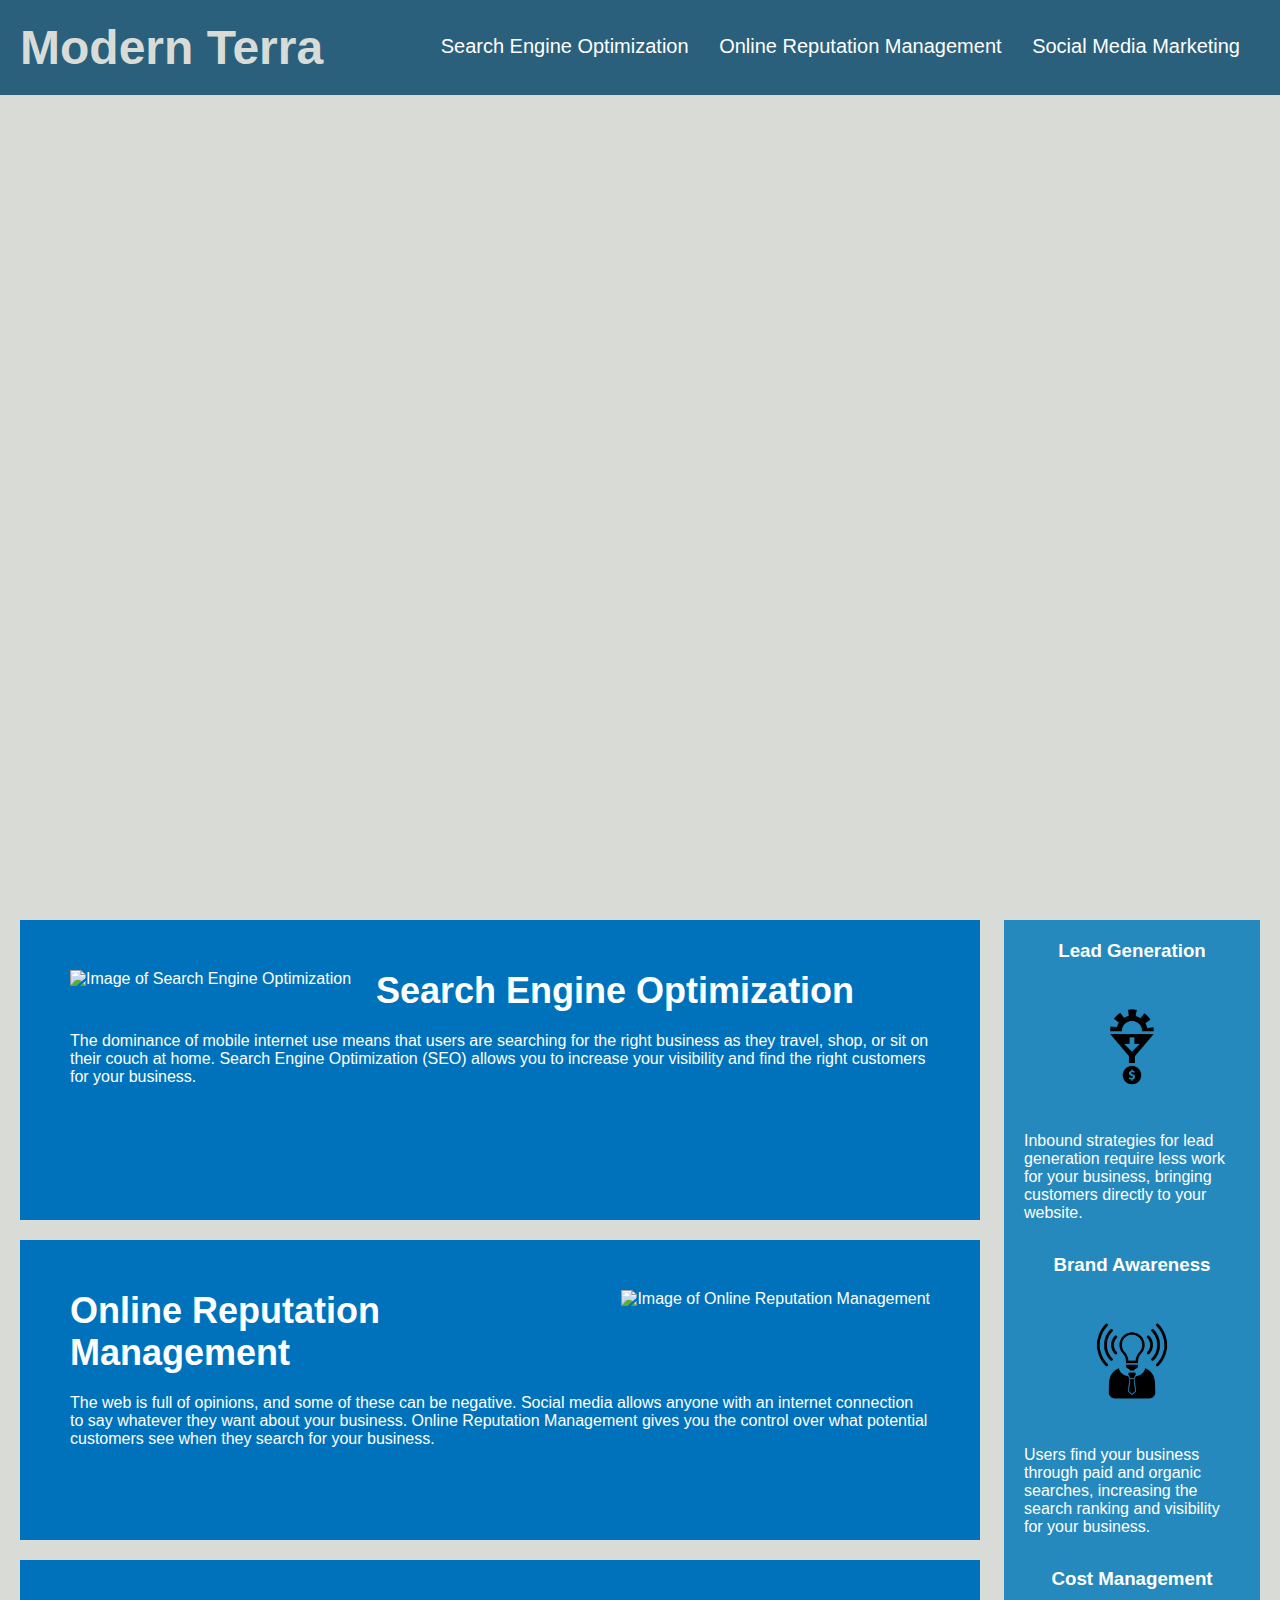
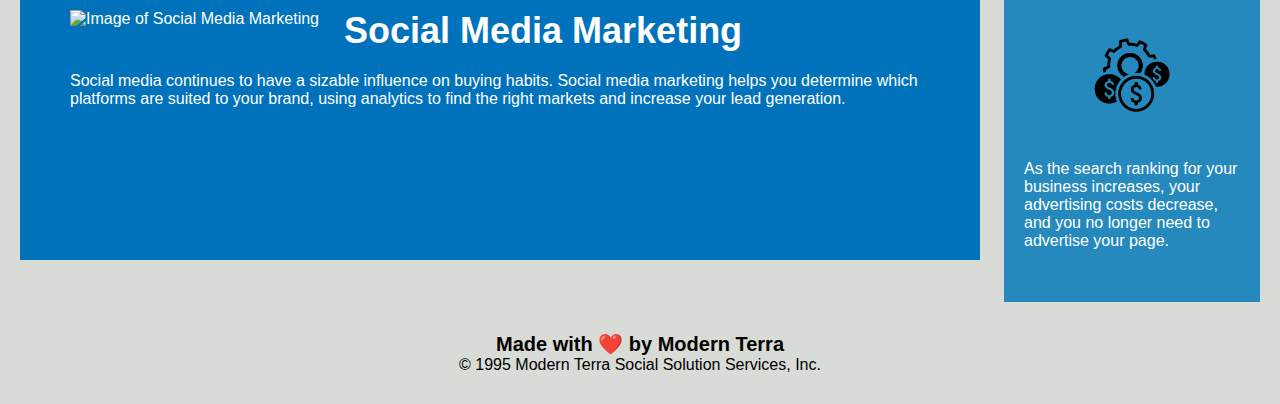
==== Terra/index.html @ d5a8135e "Changes to div's main body to HTML's semantic code for accessibility. Changes to CSS to reflect the " ====
<!DOCTYPE html>
<html lang="en-us">

<head>
    <meta charset="UTF-8" />
    <link rel="stylesheet" href="./assets/css/style.css">
    <title>Modern Terra</title>
</head>

<body>
    <header>
        <h1>Modern Terra</h1>
        <section>
            <ul>
              <li><a href="#search-engine-optimization">Search Engine Optimization</a></li>
              <li><a href="#online-reputation-management">Online Reputation Management</a></li>
              <li><a href="#social-media-marketing">Social Media Marketing</a></li>
            </ul>
        </section>
    </header>
    
    <nav></nav>

    <main>
        <section id="search-engine-optimization" class="search-engine-optimization">
            <img src="./assets/images/search-engine-optimization.jpg" class="float-left" alt="Image of Search Engine Optimization"/>
            <h1>Search Engine Optimization</h1>
            <p>
                The dominance of mobile internet use means that users are searching for the right business as they travel, shop, or sit on their couch at home. Search Engine Optimization (SEO) allows you to increase your visibility and find the right customers for your business.
            </p>
        </section>
        <section id="online-reputation-management" class="online-reputation-management">
            <img src="./assets/images/online-reputation-management.jpg" class="float-right" alt="Image of Online Reputation Management"/>
            <h2>Online Reputation Management</h2>
            <p>
                The web is full of opinions, and some of these can be negative. Social media allows anyone with an internet connection to say whatever they want about your business. Online Reputation Management gives you the control over what potential customers see when they search for your business.
            </p>
        </section>
        <section id="social-media-marketing" class="social-media-marketing">
            <img src="./assets/images/social-media-marketing.jpg" class="float-left" alt="Image of Social Media Marketing"/>
            <h3>Social Media Marketing</h3>
            <p>
                Social media continues to have a sizable influence on buying habits. Social media marketing helps you determine which platforms are suited to your brand, using analytics to find the right markets and increase your lead generation.
            </p>
        </section>
    </main>

    <div class="benefits">
        <div class="benefit-lead">
            <h3>Lead Generation</h3>
            <img src="./assets/images/lead-generation.png" />
            <p>
                Inbound strategies for lead generation require less work for your business, bringing customers directly to your website.
            </p>
        </div>
        <div class="benefit-brand">
            <h3>Brand Awareness</h3>
            <img src="./assets/images/brand-awareness.png" />
            <p>
                Users find your business through paid and organic searches, increasing the search ranking and visibility for your business.
            </p>
        </div>
        <div class="benefit-cost">
            <h3>Cost Management</h3>
            <img src="./assets/images/cost-management.png"></img>
            <p>
                As the search ranking for your business increases, your advertising costs decrease, and you no longer need to advertise your page.
            </p>
        </div>
    </div>

    <footer>
        <h2>Made with ❤️️ by Modern Terra</h2>
        <p>
            &copy; 1995 Modern Terra Social Solution Services, Inc.
        </p>
    </footer>
</body>

</html>
---- Terra/assets/css/style.css ----
* {
    box-sizing: border-box;
    padding: 0;
    margin: 0;
}

body {
    background-color: #d9dcd6;
}

header {
    padding: 20px;
    font-family: 'Trebuchet MS', 'Lucida Sans Unicode', 'Lucida Grande', 'Lucida Sans', Arial, sans-serif;
    background-color: #2a607c;
    color: #ffffff;
}

header h1 {
    display: inline-block;
    font-size: 48px;
    color: #d9dcd6;
}

header section {
    padding-top: 15px;
    margin-right: 20px;
    float: right;
    font-family: 'Gill Sans', 'Gill Sans MT', Calibri, 'Trebuchet MS', sans-serif;
    font-size: 20px;
}

header section ul {
    list-style-type: none;
}

header section ul li {
    display: inline-block;
    margin-left: 25px;
}

a {
    color: #ffffff;
    text-decoration: none;
}

p {
    font-size: 16px;
}

nav {
    height: 800px;
    width: 100%;
    margin-bottom: 25px;
    background-image: url("../images/digital-marketing-meeting.jpg");
    background-size: cover;
    background-position: center;
}

.float-left {
    float: left;
    margin-right: 25px;
}

.float-right {
    float: right;
    margin-left: 25px;
}

main {
    width: 75%;
    display: inline-block;
    margin-left: 20px;
}

.benefits {
    margin-right: 20px;
    padding: 20px;
    clear: both;
    float: right;
    width: 20%;
    height: 100%;
    font-family: 'Gill Sans', 'Gill Sans MT', Calibri, 'Trebuchet MS', sans-serif;
    background-color: #2589bd;
}

.benefit-lead {
    margin-bottom: 32px;
    color: #ffffff;
}

.benefit-brand {
    margin-bottom: 32px;
    color: #ffffff;
}

.benefit-cost {
    margin-bottom: 32px;
    color: #ffffff;
}

.benefit-lead h3 {
    margin-bottom: 10px;
    text-align: center;
}

.benefit-brand h3 {
    margin-bottom: 10px;
    text-align: center;
}

.benefit-cost h3 {
    margin-bottom: 10px;
    text-align: center;
}

.benefit-lead img {
    display: block;
    margin: 10px auto;
    max-width: 150px;
}

.benefit-brand img {
    display: block;
    margin: 10px auto;
    max-width: 150px;
}

.benefit-cost img {
    display: block;
    margin: 10px auto;
    max-width: 150px;
}

.search-engine-optimization {
    margin-bottom: 20px;
    padding: 50px;
    height: 300px;
    font-family: 'Gill Sans', 'Gill Sans MT', Calibri, 'Trebuchet MS', sans-serif;
    background-color: #0072bb;
    color: #ffffff;
}

.online-reputation-management {
    margin-bottom: 20px;
    padding: 50px;
    height: 300px;
    font-family: 'Gill Sans', 'Gill Sans MT', Calibri, 'Trebuchet MS', sans-serif;
    background-color: #0072bb;
    color: #ffffff;
}

.social-media-marketing {
    margin-bottom: 20px;
    padding: 50px;
    height: 300px;
    font-family: 'Gill Sans', 'Gill Sans MT', Calibri, 'Trebuchet MS', sans-serif;
    background-color: #0072bb;
    color: #ffffff;
}

.search-engine-optimization img {
    max-height: 200px;
}

.online-reputation-management img {
    max-height: 200px;
}

.social-media-marketing img {
    max-height: 200px;
}

.search-engine-optimization h1 {
    margin-bottom: 20px;
    font-size: 36px;
}

.online-reputation-management h2 {
    margin-bottom: 20px;
    font-size: 36px;
}

.social-media-marketing h3 {
    margin-bottom: 20px;
    font-size: 36px;
}

footer {
    padding: 30px;
    clear: both;
    font-family: 'Trebuchet MS', 'Lucida Sans Unicode', 'Lucida Grande', 'Lucida Sans', Arial, sans-serif;
    text-align: center;
}

footer h2 {
    font-size: 20px;
}
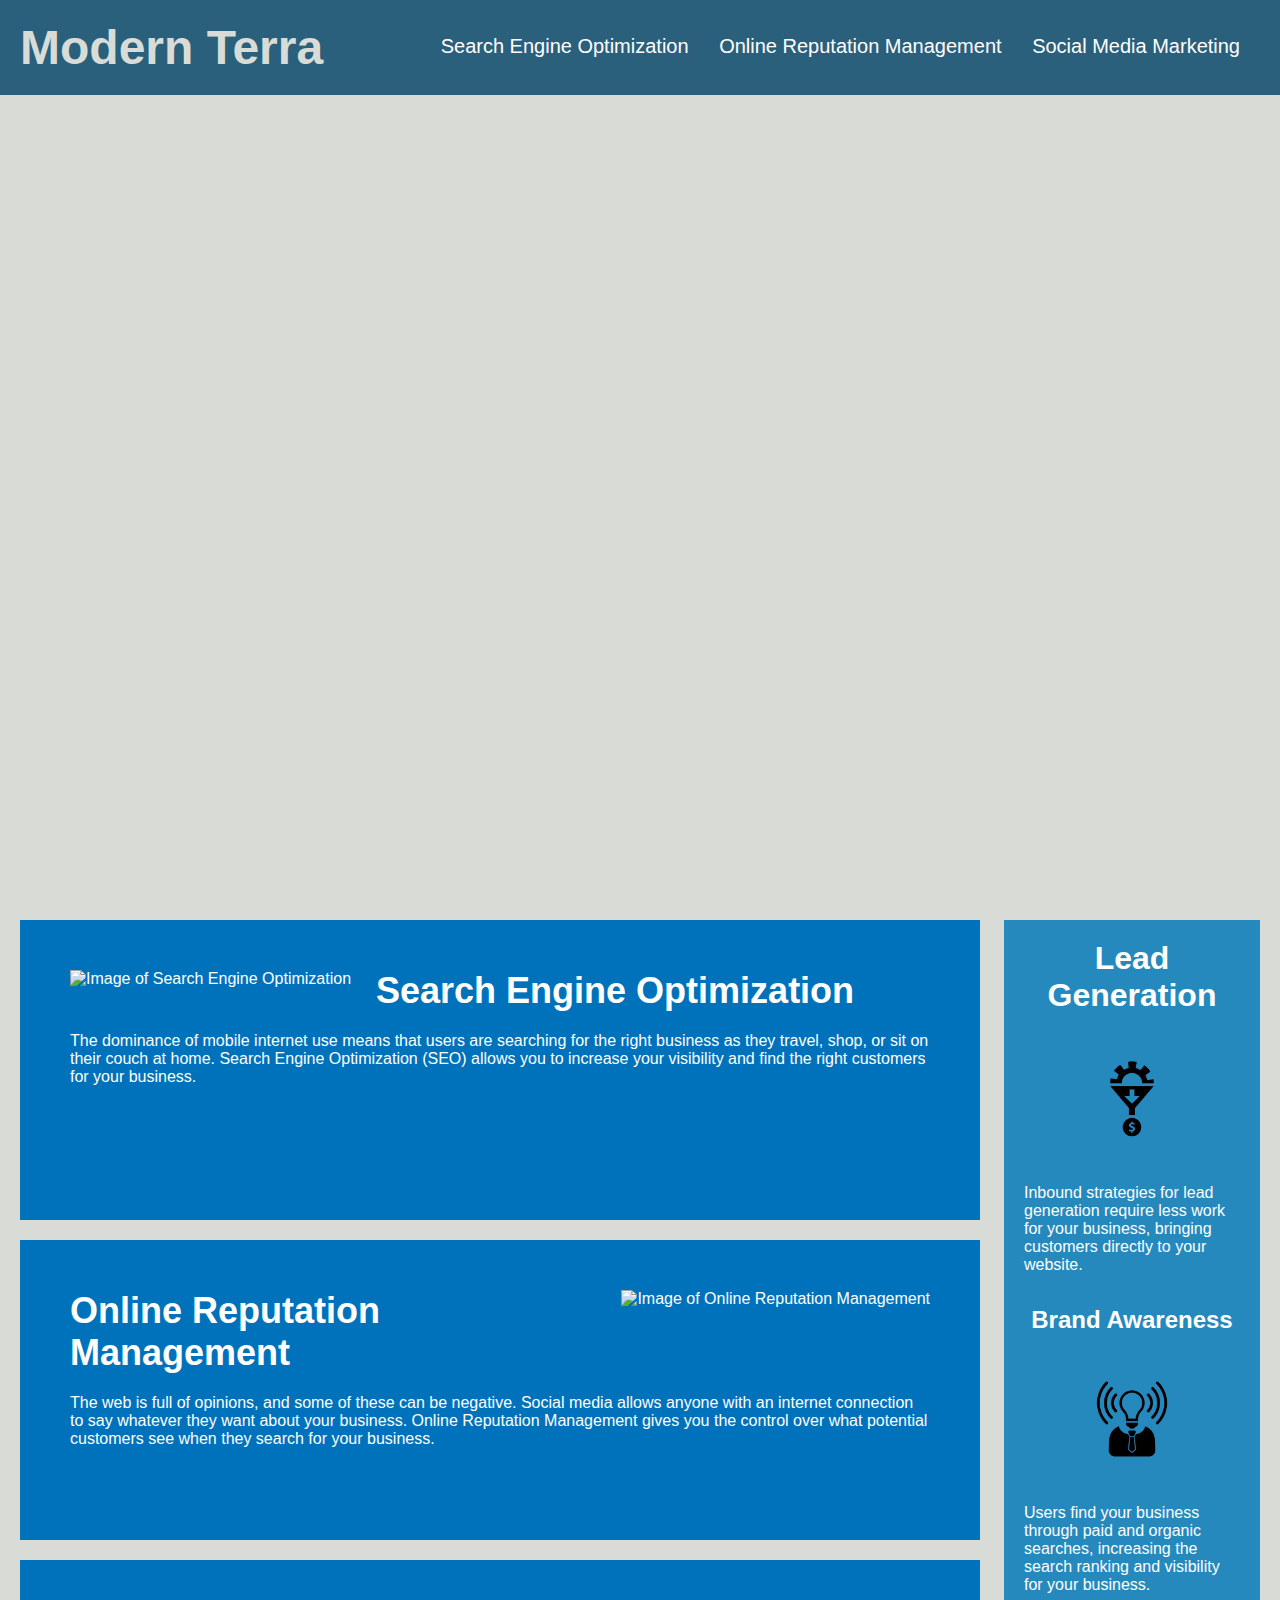
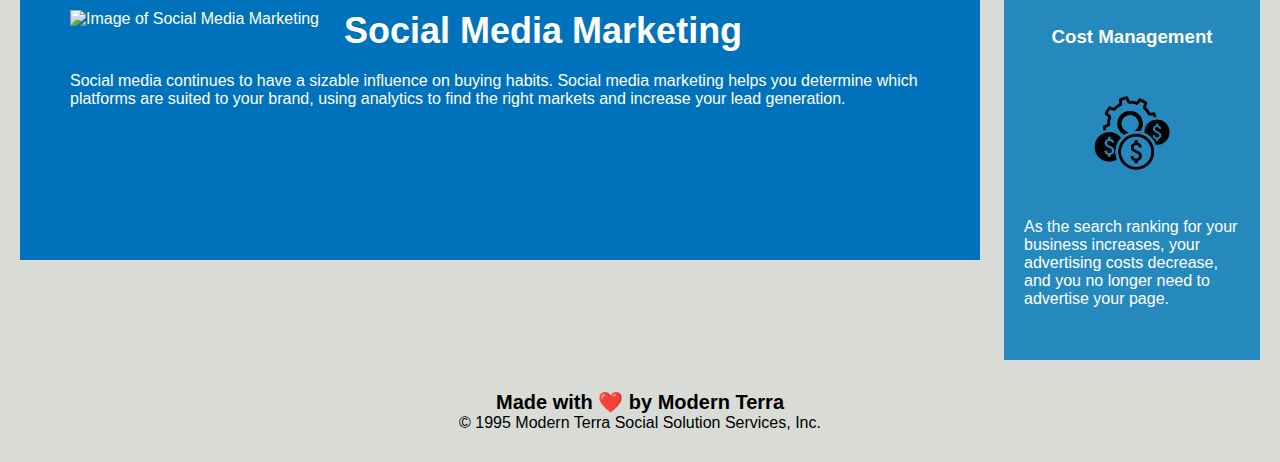
==== commit 40c1d943: "Changes to benefit div class to HTML semantic elements. CSS has been changed to reflect that." ====
--- a/Terra/index.html
+++ b/Terra/index.html
@@ -45,29 +45,29 @@
         </section>
     </main>
 
-    <div class="benefits">
-        <div class="benefit-lead">
-            <h3>Lead Generation</h3>
-            <img src="./assets/images/lead-generation.png" />
+    <aside>
+        <section class="benefit-lead">
+            <h1>Lead Generation</h1>
+            <img src="./assets/images/lead-generation.png"/>
             <p>
                 Inbound strategies for lead generation require less work for your business, bringing customers directly to your website.
             </p>
-        </div>
-        <div class="benefit-brand">
-            <h3>Brand Awareness</h3>
-            <img src="./assets/images/brand-awareness.png" />
+        </section>
+        <section class="benefit-brand">
+            <h2>Brand Awareness</h2>
+            <img src="./assets/images/brand-awareness.png"/>
             <p>
                 Users find your business through paid and organic searches, increasing the search ranking and visibility for your business.
             </p>
-        </div>
-        <div class="benefit-cost">
+        </section>
+        <section class="benefit-cost">
             <h3>Cost Management</h3>
-            <img src="./assets/images/cost-management.png"></img>
+            <img src="./assets/images/cost-management.png">
             <p>
                 As the search ranking for your business increases, your advertising costs decrease, and you no longer need to advertise your page.
             </p>
-        </div>
-    </div>
+        </section>
+    </aside>
 
     <footer>
         <h2>Made with ❤️️ by Modern Terra</h2>
--- a/Terra/assets/css/style.css
+++ b/Terra/assets/css/style.css
@@ -72,7 +72,7 @@
     margin-left: 20px;
 }
 
-.benefits {
+aside {
     margin-right: 20px;
     padding: 20px;
     clear: both;
@@ -98,12 +98,12 @@
     color: #ffffff;
 }
 
-.benefit-lead h3 {
+.benefit-lead h1 {
     margin-bottom: 10px;
     text-align: center;
 }
 
-.benefit-brand h3 {
+.benefit-brand h2 {
     margin-bottom: 10px;
     text-align: center;
 }
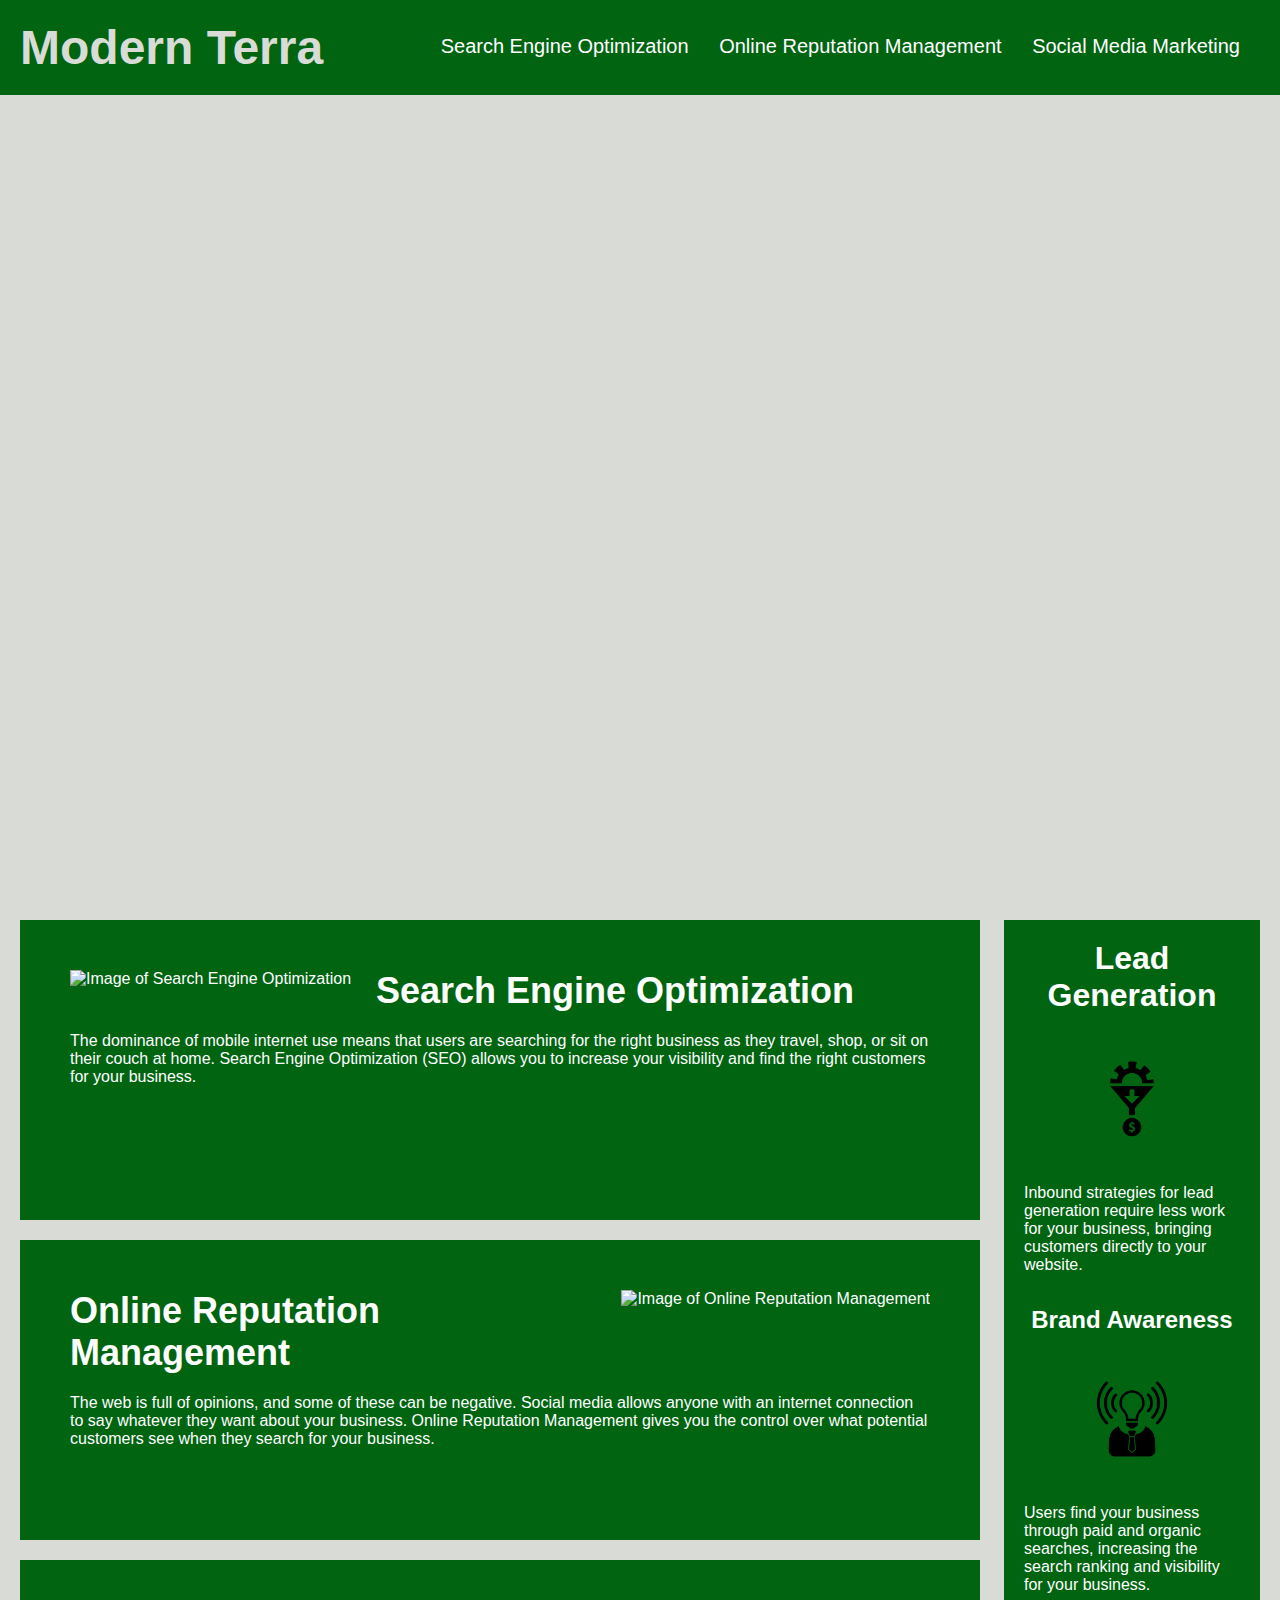
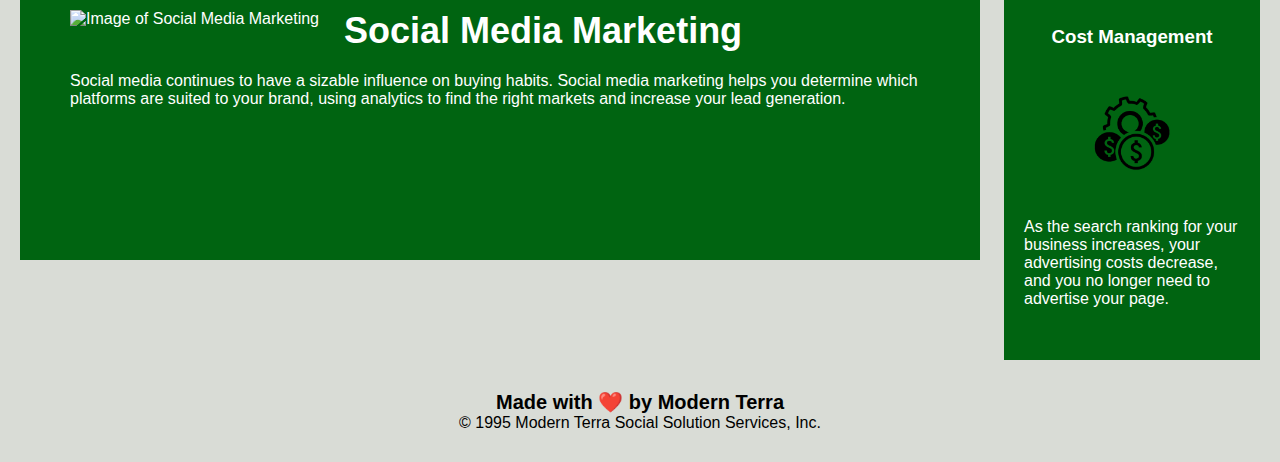
==== commit 60104227: "Changes to website title to be more descriptive." ====
--- a/Terra/index.html
+++ b/Terra/index.html
@@ -4,7 +4,7 @@
 <head>
     <meta charset="UTF-8" />
     <link rel="stylesheet" href="./assets/css/style.css">
-    <title>Modern Terra</title>
+    <title>Modern Terra Social Solution Services, Inc.</title>
 </head>
 
 <body>
--- a/Terra/assets/css/style.css
+++ b/Terra/assets/css/style.css
@@ -11,7 +11,7 @@
 header {
     padding: 20px;
     font-family: 'Trebuchet MS', 'Lucida Sans Unicode', 'Lucida Grande', 'Lucida Sans', Arial, sans-serif;
-    background-color: #2a607c;
+    background-color: #006411;
     color: #ffffff;
 }
 
@@ -80,7 +80,7 @@
     width: 20%;
     height: 100%;
     font-family: 'Gill Sans', 'Gill Sans MT', Calibri, 'Trebuchet MS', sans-serif;
-    background-color: #2589bd;
+    background-color: #006411;
 }
 
 .benefit-lead {
@@ -136,7 +136,7 @@
     padding: 50px;
     height: 300px;
     font-family: 'Gill Sans', 'Gill Sans MT', Calibri, 'Trebuchet MS', sans-serif;
-    background-color: #0072bb;
+    background-color: #006411;
     color: #ffffff;
 }
 
@@ -145,7 +145,7 @@
     padding: 50px;
     height: 300px;
     font-family: 'Gill Sans', 'Gill Sans MT', Calibri, 'Trebuchet MS', sans-serif;
-    background-color: #0072bb;
+    background-color: #006411;
     color: #ffffff;
 }
 
@@ -154,7 +154,7 @@
     padding: 50px;
     height: 300px;
     font-family: 'Gill Sans', 'Gill Sans MT', Calibri, 'Trebuchet MS', sans-serif;
-    background-color: #0072bb;
+    background-color: #006411;
     color: #ffffff;
 }
 
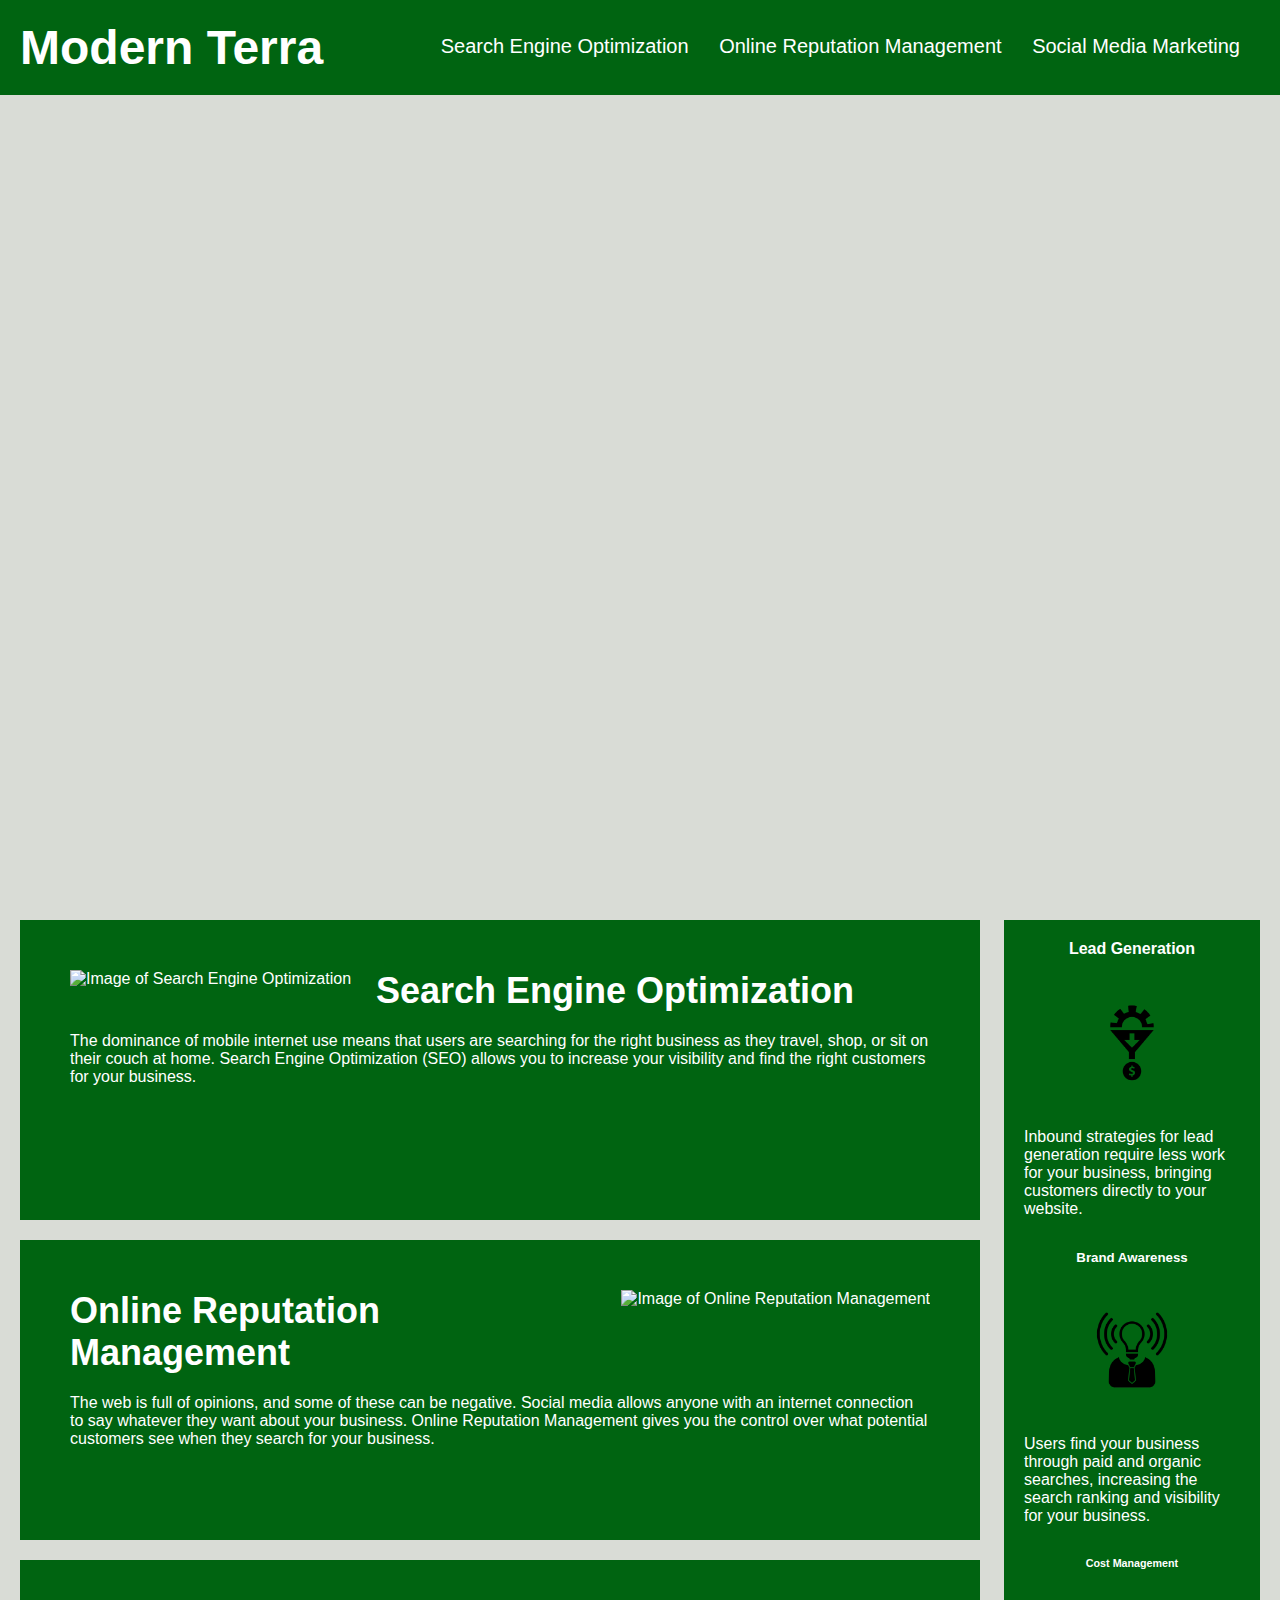
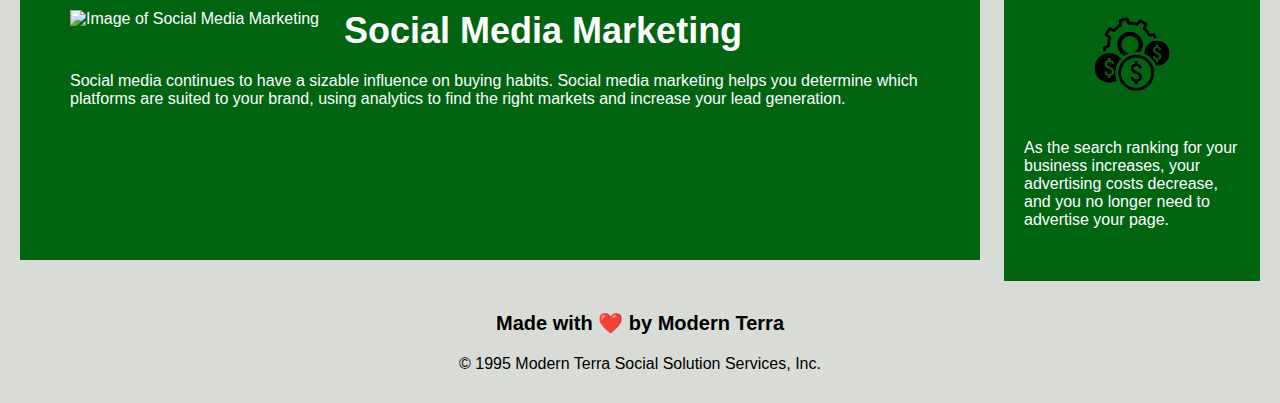
==== commit 20d0165c: "Significant improvements to code optimization by simplying the class elements then  combining simila" ====
--- a/Terra/index.html
+++ b/Terra/index.html
@@ -1,16 +1,21 @@
+<!--Determines the type of file as HTML and what type of language it is.-->
 <!DOCTYPE html>
 <html lang="en-us">
 
+<!--The head code block that links HTML to CSS. Website title is also determined here.-->
 <head>
     <meta charset="UTF-8" />
     <link rel="stylesheet" href="./assets/css/style.css">
     <title>Modern Terra Social Solution Services, Inc.</title>
 </head>
 
+<!--The header element for the body code block. Represents the text and links are used to navigate the webpage. Located at the top of the webpage.-->
 <body>
     <header>
+        <!--Webpage name.-->
         <h1>Modern Terra</h1>
         <section>
+            <!--List of links.-->
             <ul>
               <li><a href="#search-engine-optimization">Search Engine Optimization</a></li>
               <li><a href="#online-reputation-management">Online Reputation Management</a></li>
@@ -19,24 +24,29 @@
         </section>
     </header>
     
-    <nav></nav>
+    <!--A figure element used with CSS to place a background image.-->
+    <figure></figure>
 
+    <!--A main element for the body code block. Links from the header block guide towards this code. Each section has an image and text describing it.-->
     <main>
-        <section id="search-engine-optimization" class="search-engine-optimization">
+        <!--Search Engine Optimization section.-->
+        <section id="search-engine-optimization">
             <img src="./assets/images/search-engine-optimization.jpg" class="float-left" alt="Image of Search Engine Optimization"/>
             <h1>Search Engine Optimization</h1>
             <p>
                 The dominance of mobile internet use means that users are searching for the right business as they travel, shop, or sit on their couch at home. Search Engine Optimization (SEO) allows you to increase your visibility and find the right customers for your business.
             </p>
         </section>
-        <section id="online-reputation-management" class="online-reputation-management">
+        <!--Online Reputation Management section.-->
+        <section id="online-reputation-management">
             <img src="./assets/images/online-reputation-management.jpg" class="float-right" alt="Image of Online Reputation Management"/>
             <h2>Online Reputation Management</h2>
             <p>
                 The web is full of opinions, and some of these can be negative. Social media allows anyone with an internet connection to say whatever they want about your business. Online Reputation Management gives you the control over what potential customers see when they search for your business.
             </p>
         </section>
-        <section id="social-media-marketing" class="social-media-marketing">
+        <!--Social Media Marketing section.-->
+        <section id="social-media-marketing">
             <img src="./assets/images/social-media-marketing.jpg" class="float-left" alt="Image of Social Media Marketing"/>
             <h3>Social Media Marketing</h3>
             <p>
@@ -45,32 +55,39 @@
         </section>
     </main>
 
+    <!--An aside element for the body code block. Each section has an image icon with text underneath describing it.-->
     <aside>
-        <section class="benefit-lead">
-            <h1>Lead Generation</h1>
-            <img src="./assets/images/lead-generation.png"/>
+        <!--Benefit Lead section.-->
+        <section>
+            <h4>Lead Generation</h4>
+            <img src="./assets/images/lead-generation.png" alt="Icon of Lead Generation"/>
             <p>
                 Inbound strategies for lead generation require less work for your business, bringing customers directly to your website.
             </p>
         </section>
-        <section class="benefit-brand">
-            <h2>Brand Awareness</h2>
-            <img src="./assets/images/brand-awareness.png"/>
+        <!--Benefit Brand section.-->
+        <section>
+            <h5>Brand Awareness</h5>
+            <img src="./assets/images/brand-awareness.png" alt="Icon of Brand Awareness"/>
             <p>
                 Users find your business through paid and organic searches, increasing the search ranking and visibility for your business.
             </p>
         </section>
-        <section class="benefit-cost">
-            <h3>Cost Management</h3>
-            <img src="./assets/images/cost-management.png">
+        <!--Benefit Cost section.-->
+        <section>
+            <h6>Cost Management</h6>
+            <img src="./assets/images/cost-management.png" alt="Icon of Cost Management">
             <p>
                 As the search ranking for your business increases, your advertising costs decrease, and you no longer need to advertise your page.
             </p>
         </section>
     </aside>
 
+    <!--footer element of the body code block. Represents text at the bottom of the webpage.-->
     <footer>
+        <!--Final Statement from company.-->
         <h2>Made with ❤️️ by Modern Terra</h2>
+        <!--Copyright.-->
         <p>
             &copy; 1995 Modern Terra Social Solution Services, Inc.
         </p>
--- a/Terra/assets/css/style.css
+++ b/Terra/assets/css/style.css
@@ -1,13 +1,16 @@
+/*Universal selector for all CSS properties.*/
 * {
     box-sizing: border-box;
     padding: 0;
     margin: 0;
 }
 
+/*Colour for the main body code block.*/
 body {
     background-color: #d9dcd6;
 }
 
+/*Properties for the header element within the body code block.*/
 header {
     padding: 20px;
     font-family: 'Trebuchet MS', 'Lucida Sans Unicode', 'Lucida Grande', 'Lucida Sans', Arial, sans-serif;
@@ -15,12 +18,13 @@
     color: #ffffff;
 }
 
+/*Properties for h1 within header code block.*/
 header h1 {
-    display: inline-block;
+    display: inline;
     font-size: 48px;
-    color: #d9dcd6;
 }
 
+/*Properties for sections within header code block.*/
 header section {
     padding-top: 15px;
     margin-right: 20px;
@@ -29,25 +33,30 @@
     font-size: 20px;
 }
 
+/*Properties for ul element in the section within header code block.*/
 header section ul {
     list-style-type: none;
 }
 
+/*Properties for li element in the ul section within header code block.*/
 header section ul li {
-    display: inline-block;
+    display: inline;
     margin-left: 25px;
 }
 
+/*Properties for the a class which in this case is the links.*/
 a {
     color: #ffffff;
     text-decoration: none;
 }
 
+/*Properties for the p class which in this case is the text used throughout the website.*/
 p {
     font-size: 16px;
 }
 
-nav {
+/*Properties for the figure element to show an image below the header.*/
+figure {
     height: 800px;
     width: 100%;
     margin-bottom: 25px;
@@ -56,22 +65,48 @@
     background-position: center;
 }
 
-.float-left {
-    float: left;
-    margin-right: 25px;
-}
-
-.float-right {
-    float: right;
-    margin-left: 25px;
-}
-
+/*Properties for the main section to use a display*/
 main {
     width: 75%;
     display: inline-block;
     margin-left: 20px;
 }
 
+/*Properties for the float-left class used by the main section for alignment.*/
+.float-left {
+    float: left;
+    margin-right: 25px;
+}
+
+/*Properties for the float-right class used by the main section for alignment.*/
+.float-right {
+    float: right;
+    margin-left: 25px;
+}
+
+
+/*Properties for the section classes within the main element. Effects Search Engine Optimization(SEO), Online Reputation Management(ORM), Social Media Marketing(SMM) classes.*/
+main section {
+    margin-bottom: 20px;
+    padding: 50px;
+    height: 300px;
+    font-family: 'Gill Sans', 'Gill Sans MT', Calibri, 'Trebuchet MS', sans-serif;
+    background-color: #006411;
+    color: #ffffff;
+}
+
+/*Properties for the image within the SEO, ORM, SMM class.*/
+main section img {
+    max-height: 200px;
+}
+
+/*Properties for the h1, h2, h3 header text within SEO, ORM, SMM class.*/
+main section h1, h2, h3 {
+    margin-bottom: 20px;
+    font-size: 36px;
+}
+
+/*Properties for the aside element within the body code block.*/
 aside {
     margin-right: 20px;
     padding: 20px;
@@ -83,108 +118,26 @@
     background-color: #006411;
 }
 
-.benefit-lead {
+/*Properties for the entire section class used within the aside code block. Effects the section.*/
+aside section {
     margin-bottom: 32px;
     color: #ffffff;
 }
 
-.benefit-brand {
-    margin-bottom: 32px;
-    color: #ffffff;
-}
-
-.benefit-cost {
-    margin-bottom: 32px;
-    color: #ffffff;
-}
-
-.benefit-lead h1 {
+/*Properties for the h4, h5, h6 element used within the aside code block. Effects the h1, h2, h3 header.*/
+aside section h4, h5, h6 {
     margin-bottom: 10px;
     text-align: center;
 }
 
-.benefit-brand h2 {
-    margin-bottom: 10px;
-    text-align: center;
-}
-
-.benefit-cost h3 {
-    margin-bottom: 10px;
-    text-align: center;
-}
-
-.benefit-lead img {
+/*Properties for the benefit-lead img class used within the aside section. Effects the image.*/
+aside section img {
     display: block;
     margin: 10px auto;
     max-width: 150px;
 }
 
-.benefit-brand img {
-    display: block;
-    margin: 10px auto;
-    max-width: 150px;
-}
-
-.benefit-cost img {
-    display: block;
-    margin: 10px auto;
-    max-width: 150px;
-}
-
-.search-engine-optimization {
-    margin-bottom: 20px;
-    padding: 50px;
-    height: 300px;
-    font-family: 'Gill Sans', 'Gill Sans MT', Calibri, 'Trebuchet MS', sans-serif;
-    background-color: #006411;
-    color: #ffffff;
-}
-
-.online-reputation-management {
-    margin-bottom: 20px;
-    padding: 50px;
-    height: 300px;
-    font-family: 'Gill Sans', 'Gill Sans MT', Calibri, 'Trebuchet MS', sans-serif;
-    background-color: #006411;
-    color: #ffffff;
-}
-
-.social-media-marketing {
-    margin-bottom: 20px;
-    padding: 50px;
-    height: 300px;
-    font-family: 'Gill Sans', 'Gill Sans MT', Calibri, 'Trebuchet MS', sans-serif;
-    background-color: #006411;
-    color: #ffffff;
-}
-
-.search-engine-optimization img {
-    max-height: 200px;
-}
-
-.online-reputation-management img {
-    max-height: 200px;
-}
-
-.social-media-marketing img {
-    max-height: 200px;
-}
-
-.search-engine-optimization h1 {
-    margin-bottom: 20px;
-    font-size: 36px;
-}
-
-.online-reputation-management h2 {
-    margin-bottom: 20px;
-    font-size: 36px;
-}
-
-.social-media-marketing h3 {
-    margin-bottom: 20px;
-    font-size: 36px;
-}
-
+/*Properties for the footer element.*/
 footer {
     padding: 30px;
     clear: both;
@@ -192,6 +145,7 @@
     text-align: center;
 }
 
+/*Properties for the h2 class within the footer element.*/
 footer h2 {
     font-size: 20px;
 }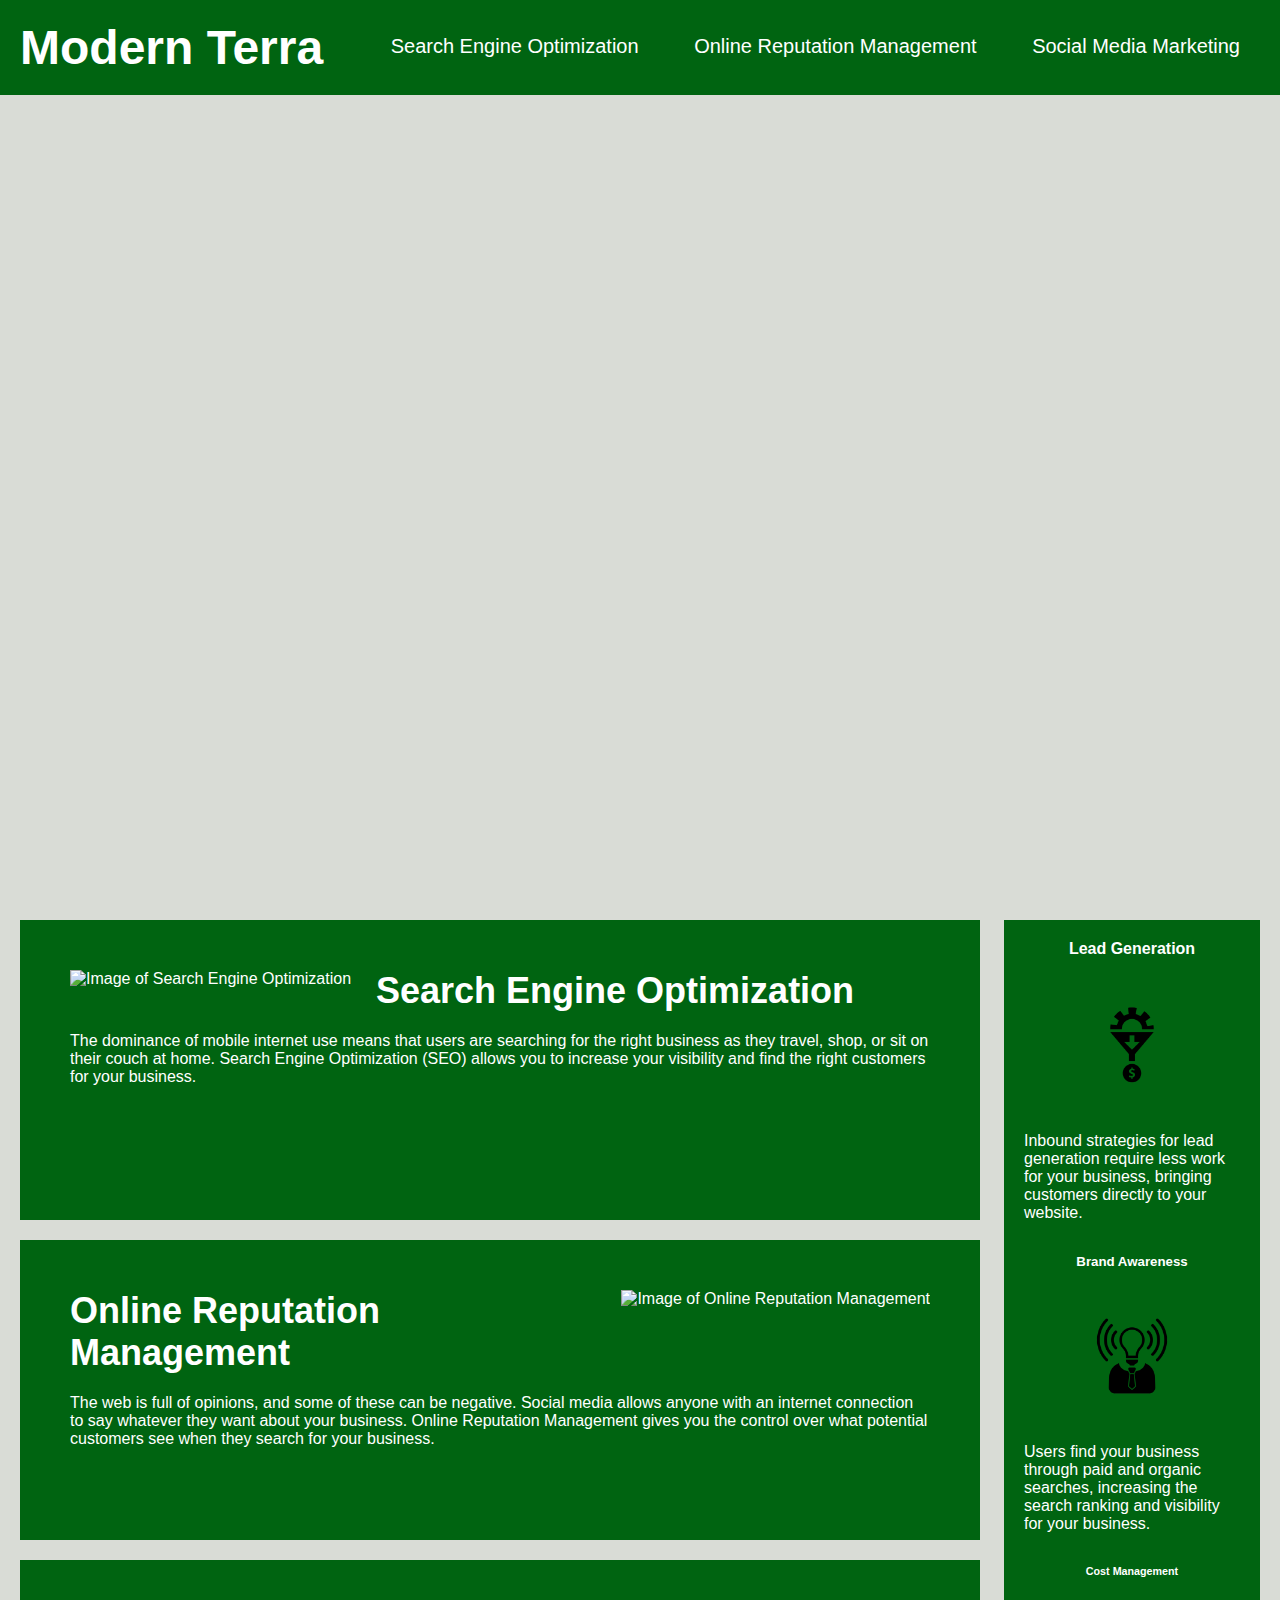
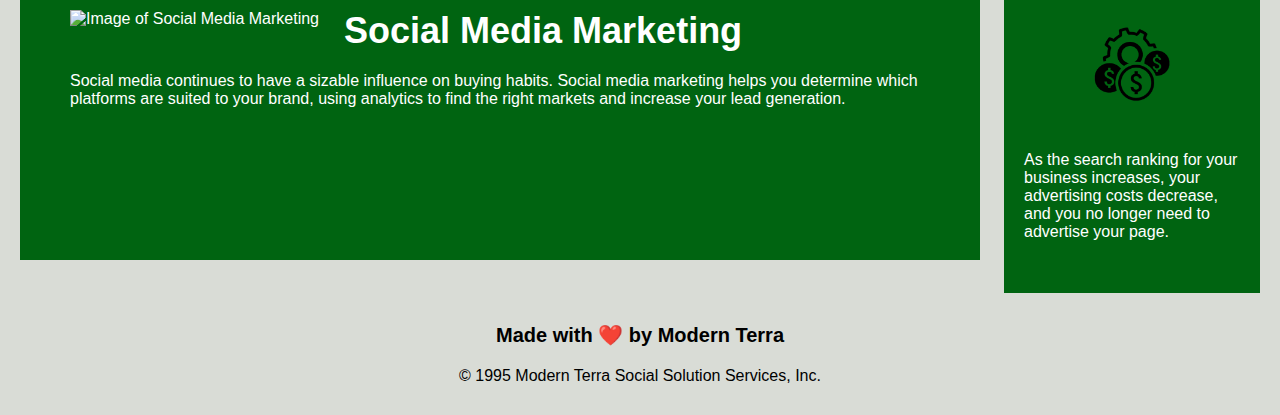
==== commit 3738d389: "Cleaned up the code to more space efficient especially with the p element." ====
--- a/Terra/index.html
+++ b/Terra/index.html
@@ -33,25 +33,21 @@
         <section id="search-engine-optimization">
             <img src="./assets/images/search-engine-optimization.jpg" class="float-left" alt="Image of Search Engine Optimization"/>
             <h1>Search Engine Optimization</h1>
-            <p>
-                The dominance of mobile internet use means that users are searching for the right business as they travel, shop, or sit on their couch at home. Search Engine Optimization (SEO) allows you to increase your visibility and find the right customers for your business.
-            </p>
+            <p>The dominance of mobile internet use means that users are searching for the right business as they travel, shop, or sit on their couch at home. Search Engine Optimization (SEO) allows you to increase your visibility and find the right customers for your business.</p>
         </section>
+
         <!--Online Reputation Management section.-->
         <section id="online-reputation-management">
             <img src="./assets/images/online-reputation-management.jpg" class="float-right" alt="Image of Online Reputation Management"/>
             <h2>Online Reputation Management</h2>
-            <p>
-                The web is full of opinions, and some of these can be negative. Social media allows anyone with an internet connection to say whatever they want about your business. Online Reputation Management gives you the control over what potential customers see when they search for your business.
-            </p>
+            <p>The web is full of opinions, and some of these can be negative. Social media allows anyone with an internet connection to say whatever they want about your business. Online Reputation Management gives you the control over what potential customers see when they search for your business.</p>
         </section>
+
         <!--Social Media Marketing section.-->
         <section id="social-media-marketing">
             <img src="./assets/images/social-media-marketing.jpg" class="float-left" alt="Image of Social Media Marketing"/>
             <h3>Social Media Marketing</h3>
-            <p>
-                Social media continues to have a sizable influence on buying habits. Social media marketing helps you determine which platforms are suited to your brand, using analytics to find the right markets and increase your lead generation.
-            </p>
+            <p>Social media continues to have a sizable influence on buying habits. Social media marketing helps you determine which platforms are suited to your brand, using analytics to find the right markets and increase your lead generation.</p>
         </section>
     </main>
 
@@ -61,25 +57,21 @@
         <section>
             <h4>Lead Generation</h4>
             <img src="./assets/images/lead-generation.png" alt="Icon of Lead Generation"/>
-            <p>
-                Inbound strategies for lead generation require less work for your business, bringing customers directly to your website.
-            </p>
+            <p>Inbound strategies for lead generation require less work for your business, bringing customers directly to your website.</p>
         </section>
+
         <!--Benefit Brand section.-->
         <section>
             <h5>Brand Awareness</h5>
             <img src="./assets/images/brand-awareness.png" alt="Icon of Brand Awareness"/>
-            <p>
-                Users find your business through paid and organic searches, increasing the search ranking and visibility for your business.
-            </p>
+            <p>Users find your business through paid and organic searches, increasing the search ranking and visibility for your business.</p>
         </section>
+
         <!--Benefit Cost section.-->
         <section>
             <h6>Cost Management</h6>
             <img src="./assets/images/cost-management.png" alt="Icon of Cost Management">
-            <p>
-                As the search ranking for your business increases, your advertising costs decrease, and you no longer need to advertise your page.
-            </p>
+            <p>As the search ranking for your business increases, your advertising costs decrease, and you no longer need to advertise your page.</p>
         </section>
     </aside>
 
@@ -87,10 +79,8 @@
     <footer>
         <!--Final Statement from company.-->
         <h2>Made with ❤️️ by Modern Terra</h2>
-        <!--Copyright.-->
-        <p>
-            &copy; 1995 Modern Terra Social Solution Services, Inc.
-        </p>
+        <!--Copyright Declaration.-->
+        <p>&copy; 1995 Modern Terra Social Solution Services, Inc.</p>
     </footer>
 </body>
 
--- a/Terra/assets/css/style.css
+++ b/Terra/assets/css/style.css
@@ -16,6 +16,7 @@
     font-family: 'Trebuchet MS', 'Lucida Sans Unicode', 'Lucida Grande', 'Lucida Sans', Arial, sans-serif;
     background-color: #006411;
     color: #ffffff;
+    text-decoration: none;
 }
 
 /*Properties for h1 within header code block.*/
@@ -31,21 +32,15 @@
     float: right;
     font-family: 'Gill Sans', 'Gill Sans MT', Calibri, 'Trebuchet MS', sans-serif;
     font-size: 20px;
+    
 }
 
 /*Properties for ul element in the section within header code block.*/
-header section ul {
+header section ul li,
+a {
     list-style-type: none;
-}
-
-/*Properties for li element in the ul section within header code block.*/
-header section ul li {
     display: inline;
     margin-left: 25px;
-}
-
-/*Properties for the a class which in this case is the links.*/
-a {
     color: #ffffff;
     text-decoration: none;
 }
@@ -101,7 +96,9 @@
 }
 
 /*Properties for the h1, h2, h3 header text within SEO, ORM, SMM class.*/
-main section h1, h2, h3 {
+main section h1,
+h2,
+h3 {
     margin-bottom: 20px;
     font-size: 36px;
 }
@@ -125,15 +122,17 @@
 }
 
 /*Properties for the h4, h5, h6 element used within the aside code block. Effects the h1, h2, h3 header.*/
-aside section h4, h5, h6 {
-    margin-bottom: 10px;
+aside section h4,
+h5,
+h6 {
+    margin-bottom: 12px;
     text-align: center;
 }
 
 /*Properties for the benefit-lead img class used within the aside section. Effects the image.*/
 aside section img {
     display: block;
-    margin: 10px auto;
+    margin: 12px auto;
     max-width: 150px;
 }
 
